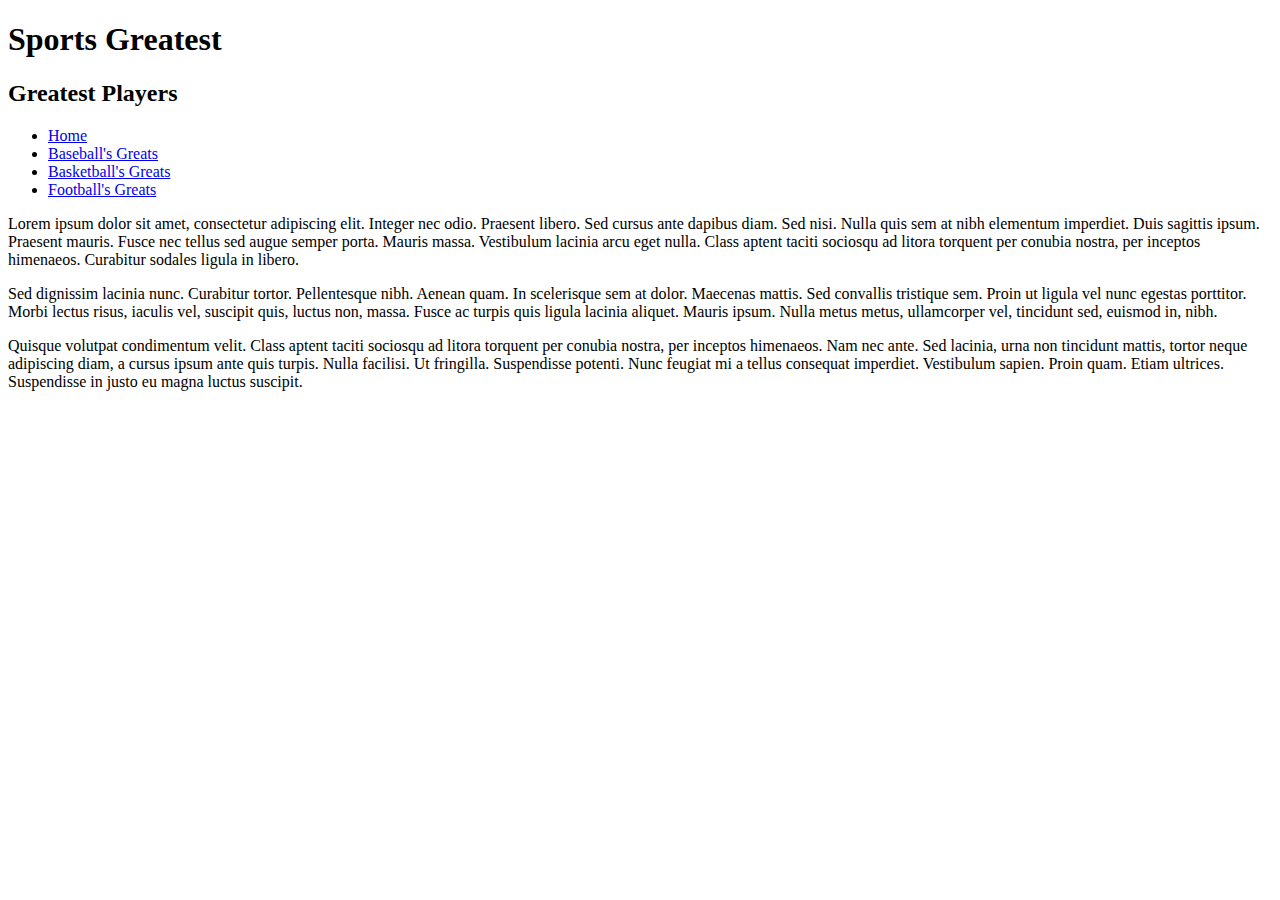
==== index.html @ ff5a7357 "Day 1" ====
<!DOCTYPE html>
<html>
  <head>
    <meta charset="utf-8">
    <meta name="viewport" content="width=device-width">
    <title>Krause, Ben | Demo 01-05</title>
    <link href="style.css" rel="stylesheet" type="text/css" />
  </head>
  <body>
    <h1> Sports Greatest </h1>
    <h2> Greatest Players  </h2>
      <nav>
        <ul>
          <li><a href="index.html">Home</a></li>
          <li><a href="baseballsgreatest.html">Baseball's Greats</a></li>
          <li><a href="basketballsgreatest.html">Basketball's Greats</a></li>
          <li><a href="footballsgreatest.html">Football's Greats</a></li>
        </ul>
      </nav>

    
  </body>
  <p>Lorem ipsum dolor sit amet, consectetur adipiscing elit. Integer nec odio. Praesent libero. Sed cursus ante dapibus diam. Sed nisi. Nulla quis sem at nibh elementum imperdiet. Duis sagittis ipsum. Praesent mauris. Fusce nec tellus sed augue semper porta. Mauris massa. Vestibulum lacinia arcu eget nulla. Class aptent taciti sociosqu ad litora torquent per conubia nostra, per inceptos himenaeos. Curabitur sodales ligula in libero. </p>

<p>Sed dignissim lacinia nunc. Curabitur tortor. Pellentesque nibh. Aenean quam. In scelerisque sem at dolor. Maecenas mattis. Sed convallis tristique sem. Proin ut ligula vel nunc egestas porttitor. Morbi lectus risus, iaculis vel, suscipit quis, luctus non, massa. Fusce ac turpis quis ligula lacinia aliquet. Mauris ipsum. Nulla metus metus, ullamcorper vel, tincidunt sed, euismod in, nibh. </p>

<p>Quisque volutpat condimentum velit. Class aptent taciti sociosqu ad litora torquent per conubia nostra, per inceptos himenaeos. Nam nec ante. Sed lacinia, urna non tincidunt mattis, tortor neque adipiscing diam, a cursus ipsum ante quis turpis. Nulla facilisi. Ut fringilla. Suspendisse potenti. Nunc feugiat mi a tellus consequat imperdiet. Vestibulum sapien. Proin quam. Etiam ultrices. Suspendisse in justo eu magna luctus suscipit. </p>


</html>
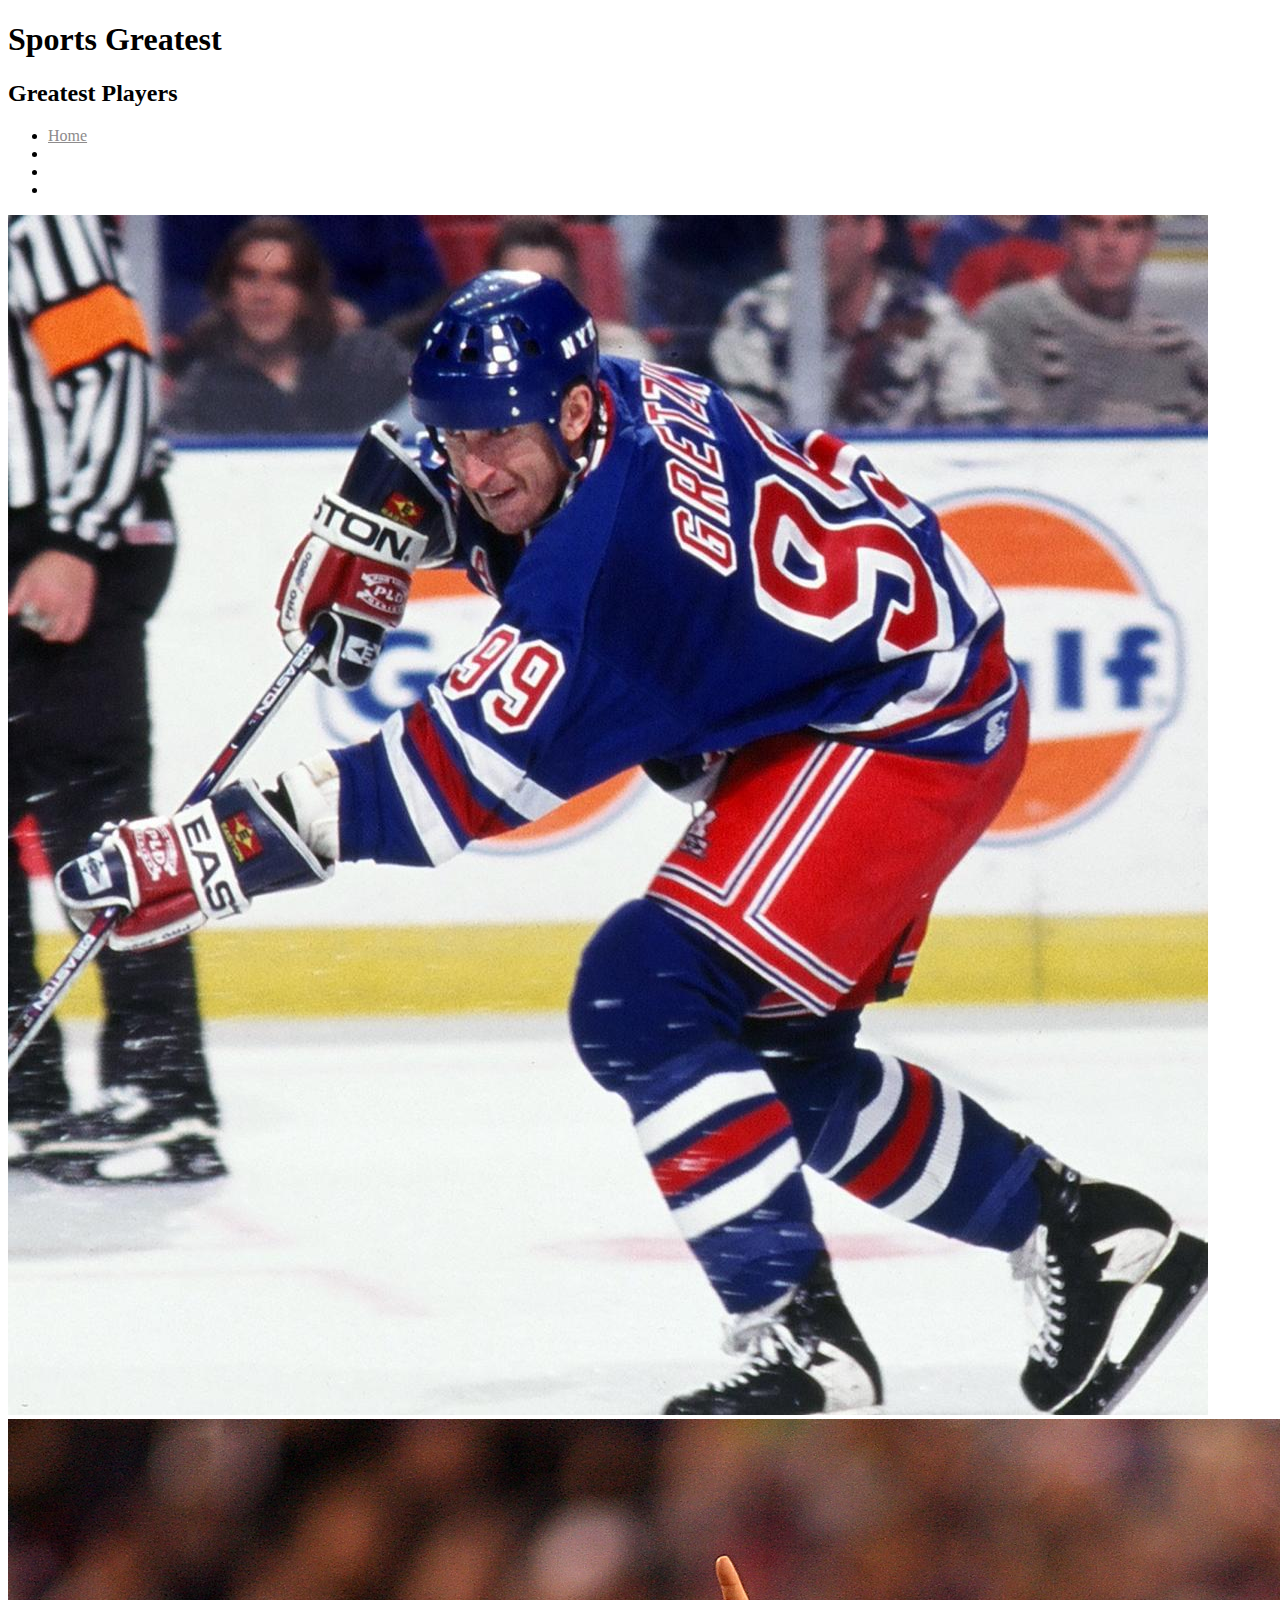
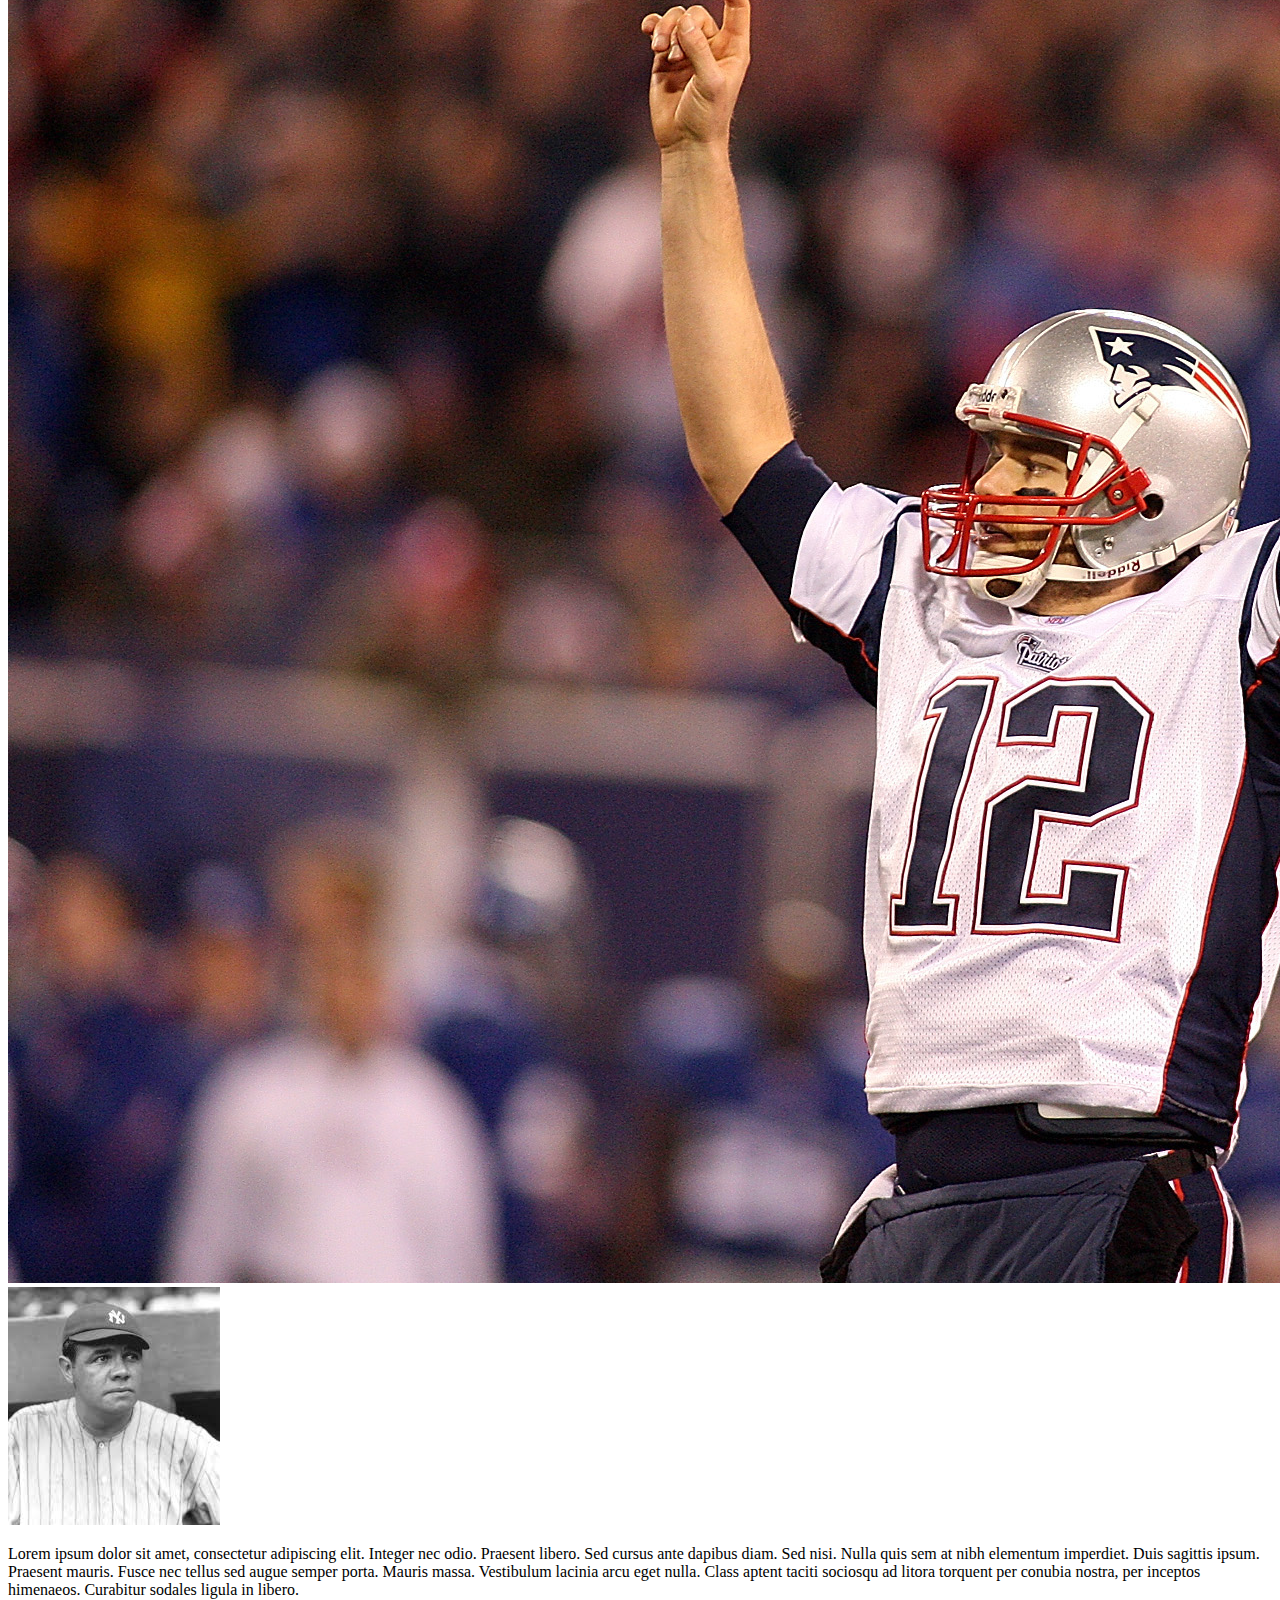
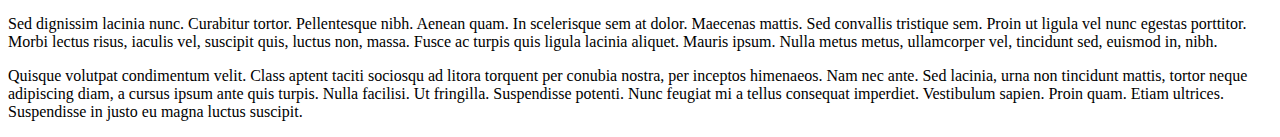
==== commit 31f21086: "day 2" ====
--- a/index.html
+++ b/index.html
@@ -11,13 +11,15 @@
     <h2> Greatest Players  </h2>
       <nav>
         <ul>
-          <li><a href="index.html">Home</a></li>
+          <li><a class="current" href="index.html">Home</a></li>
           <li><a href="baseballsgreatest.html">Baseball's Greats</a></li>
           <li><a href="basketballsgreatest.html">Basketball's Greats</a></li>
           <li><a href="footballsgreatest.html">Football's Greats</a></li>
         </ul>
       </nav>
-
+<img src="WayneGretzky.jpg" >
+<img src="tombrady.jpg" >
+<img src="baberuth.jpeg"
     
   </body>
   <p>Lorem ipsum dolor sit amet, consectetur adipiscing elit. Integer nec odio. Praesent libero. Sed cursus ante dapibus diam. Sed nisi. Nulla quis sem at nibh elementum imperdiet. Duis sagittis ipsum. Praesent mauris. Fusce nec tellus sed augue semper porta. Mauris massa. Vestibulum lacinia arcu eget nulla. Class aptent taciti sociosqu ad litora torquent per conubia nostra, per inceptos himenaeos. Curabitur sodales ligula in libero. </p>
--- a/style.css
+++ b/style.css
@@ -0,0 +1,16 @@
+a:link {
+  color: rgb(255, 255, 255)
+}
+a:visited {
+  color: rgb(233, 32, 32);
+  font-weight:bold; 
+}
+a:hover {
+  color: rgb(0, 0, 0)
+}
+a.current {
+  color: rgb(141, 139, 140)
+}
+a:active {
+  color: rgb(143, 0, 0)
+}